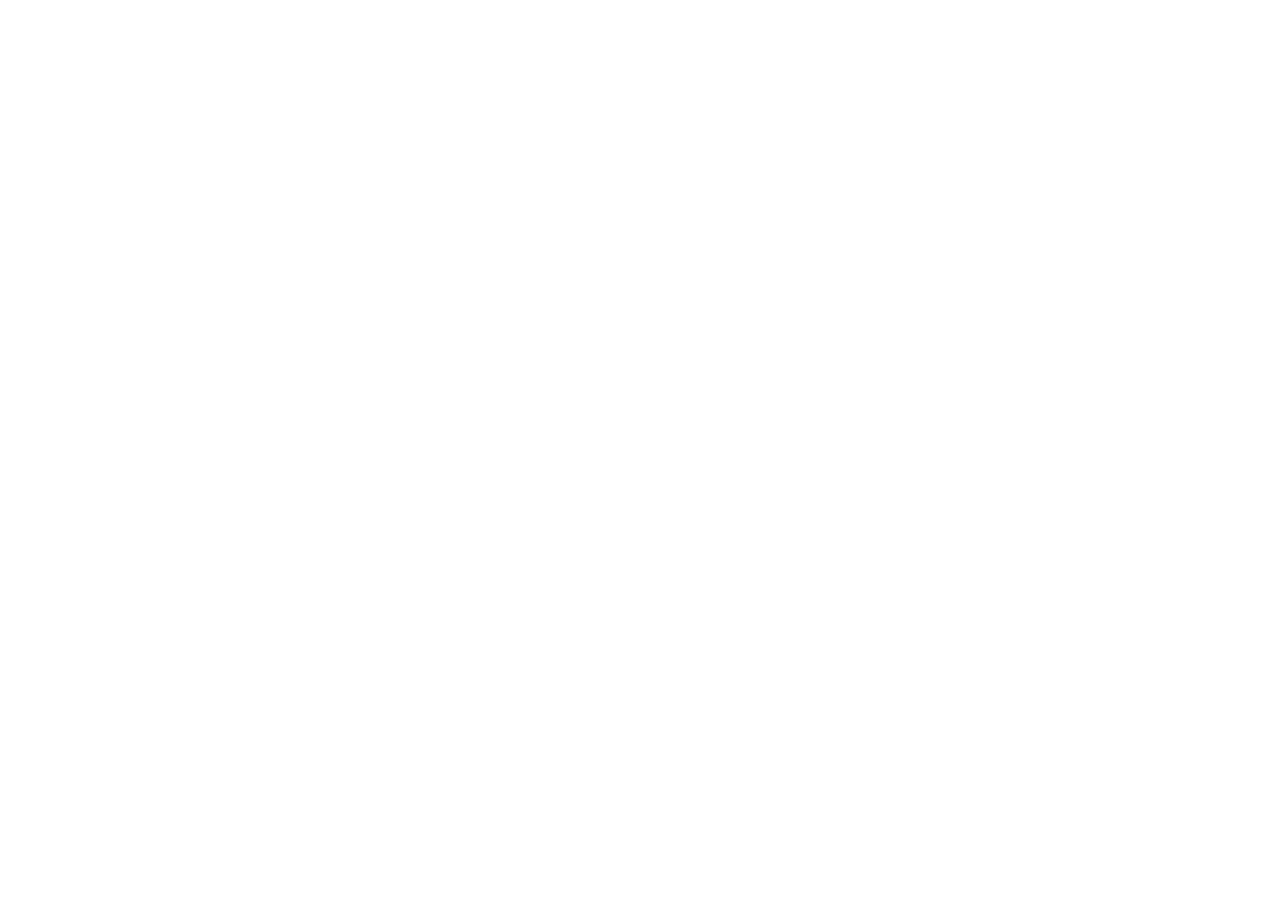
==== VastExpanding/index.html @ 3498ce8b "Update index.html" ====
<!DOCTYPE html>
<html lang="pt">
<head>
    <meta charset="UTF-8">
    <meta name="viewport" content="width=device-width, initial-scale=1.0">
    <title>Document</title>
</head>
<body>
    
</body>
</html>
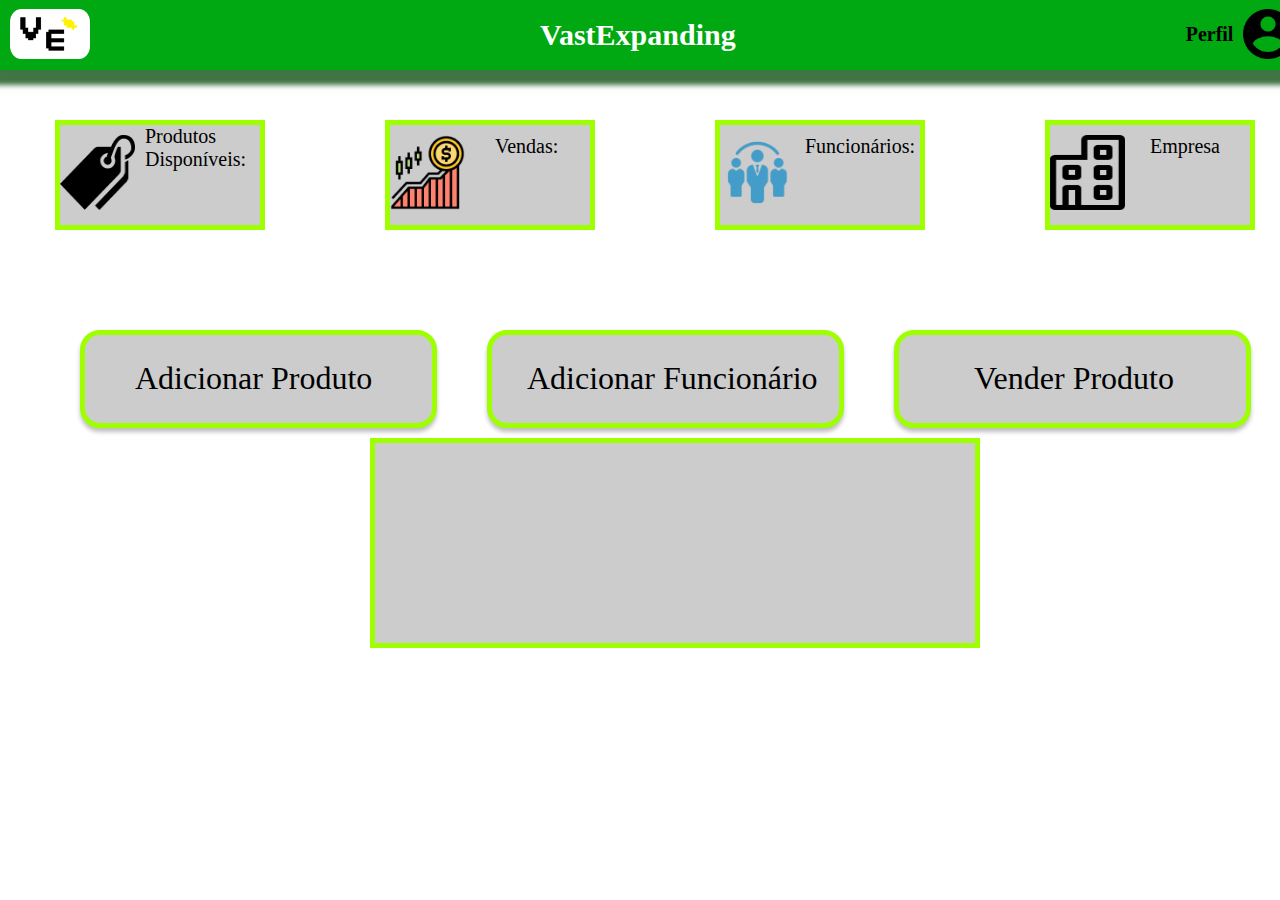
==== commit ea04bc9e: "Update index.html" ====
--- a/VastExpanding/index.html
+++ b/VastExpanding/index.html
@@ -3,9 +3,67 @@
 <head>
     <meta charset="UTF-8">
     <meta name="viewport" content="width=device-width, initial-scale=1.0">
-    <title>Document</title>
+    <link rel="shortcut icon" type="x-icon" href="img/VastExpandingLogo 1.png"> 
+    <link rel="stylesheet" href="css/reset.css">
+    <link rel="stylesheet" href="css/index.css">
+    <title>VastExpanding</title>
 </head>
 <body>
+    <header class="header">
+    <div>
+        <a href="1index.html">
+    <img class="top-logo" alt="logo" src="img/VastExpandingLogo 1.png">
+    </a>
+    </div>
+    <div class="header-middle">
+        <h1 class="header-middletext">VastExpanding</h1>
+    </div>
+    <div>
+        <h1 class="header-middletext"></h1>
+    </div>
+    <div class="header-bottom">
+        <p class="perfil-text">Perfil</p>
+        <a href="#">
+        <img class="perfil-img"alt="perfil" src="img/Vector.png">
+        </a>
+    </div>
+</header>
+
+
+    <main>
+    <div class="top-rectangles">
+        <div class="rectangle-1">
+            <img class="img-rectangle-1"alt="img-produto" src="img/image 2.png">
+            <h1 class="rectangle-1-txt">Produtos Disponíveis:</h1>
+        </div>
+        <div class="rectangle-2">
+            <img class="img-rectangle-2" src="img/image 1.png" alt="img-vendas">
+            <h1 class="rectangle-2-txt">Vendas:</h1>
+        </div>
+        <div class="rectangle-3">
+            <img class="img-rectangle-3" src="img/image 5.png" alt="img-funcionario">
+            <h1 class="rectangle-3-txt">Funcionários:</h1>
+        </div>
+        <div class="rectangle-4">
+            <img class="img-rectangle-4" src="img/image 3.png" alt="img-empresa">
+            <h1 class="rectangle-4-txt">Empresa</h1>
+        </div>
+    </div>
+    </main>
+    <div class="lower-rounds">
+        <div class="round-item">
+            <h1 class="round-1-txt">Adicionar Produto</h1>
+        </div>
+        <div class="round-item">
+            <h1 class="round-2-txt">Adicionar Funcionário</h1>
+        </div>
+        <div class="round-item">
+            <h1 class="round-3-txt">Vender Produto</h1>
+        </div>
+    </div>
+    <div class="lower-rectangle">
+
+    </div>
     
 </body>
 </html>
--- a/VastExpanding/css/index.css
+++ b/VastExpanding/css/index.css
@@ -0,0 +1,199 @@
+.header{
+    align-items: center;
+    display:flex;
+    background-color: #00A811;
+    width: 100%;
+    height: 70px;
+    box-shadow: 5px 5px 5px 10px #004707c0;
+}
+.top-logo{
+    margin-right: auto;
+    height: 50px;
+    width: 80px;
+    margin-left: 10px;
+}
+.header-middle{
+    margin:auto;
+    text-align: center;
+}
+.header-middletext{
+    margin-left: 450px;
+    font-size: 30px;
+    color:white;
+    font-weight: bolder;
+}
+.header-bottom{
+    display:flex;
+    margin-left: auto;
+}
+.perfil-img{
+    height: 50px;
+    width: 50px;
+}
+.perfil-text{
+    font-weight: bold;
+    font-size: 20px;
+    margin-top: 15px;
+    margin-right: 10px;
+}
+.top-rectangles{
+    margin-left:35px;
+    padding: auto;
+    display:flex;
+    gap: 100px;
+}
+.rectangle-1{
+    display:flex;
+    width: 200px;
+height: 100px;
+flex-shrink: 0;
+border: 5px solid #9EFF00;
+background: var(--cor-secundario-verdeescuro, linear-gradient(0deg, rgba(0, 0, 0, 0.20) 0%, rgba(0, 0, 0, 0.20) 100%), #FFF);
+margin-left: 20px;
+margin-top: 50px;
+}
+.img-rectangle-1{
+    height: 75px;
+    width: 75px;
+    margin-top: 10px;
+}
+.rectangle-1-txt{
+    font-size: 20px;
+color: #000;
+font-family: Inter;
+font-style: normal;
+font-weight: 400;
+line-height: normal;
+margin-left: 10px;
+}
+.rectangle-2{
+    display:flex;
+        width: 200px;
+    height: 100px;
+    flex-shrink: 0;
+    border: 5px solid #9EFF00;
+    background: var(--cor-secundario-verdeescuro, linear-gradient(0deg, rgba(0, 0, 0, 0.20) 0%, rgba(0, 0, 0, 0.20) 100%), #FFF);
+    margin-left: 20px;
+    margin-top: 50px;
+    
+}
+.img-rectangle-2{
+    height: 75px;
+    width: 75px;
+    margin-top: 10px;
+}
+.rectangle-2-txt{
+    font-size: 20px;
+color: #000;
+font-family: Inter;
+font-style: normal;
+font-weight: 400;
+line-height: normal;
+margin-left: 30px;
+margin-top: 10px;
+}
+.rectangle-3{
+    display:flex;
+    width: 200px;
+    height: 100px;
+    flex-shrink: 0;
+    border: 5px solid #9EFF00;
+    background: var(--cor-secundario-verdeescuro, linear-gradient(0deg, rgba(0, 0, 0, 0.20) 0%, rgba(0, 0, 0, 0.20) 100%), #FFF);
+    margin-left: 20px;
+    margin-top: 50px;
+}
+.img-rectangle-3{
+    height: 75px;
+    width: 75px;
+    margin-top: 10px;
+}
+.rectangle-3-txt{
+    font-size: 20px;
+color: #000;
+font-family: Inter;
+font-style: normal;
+font-weight: 400;
+line-height: normal;
+margin-left: 10px;
+margin-top: 10px;
+}
+.rectangle-4{
+    display:flex;
+    width: 200px;
+    height: 100px;
+    flex-shrink: 0;
+    border: 5px solid #9EFF00;
+    background: var(--cor-secundario-verdeescuro, linear-gradient(0deg, rgba(0, 0, 0, 0.20) 0%, rgba(0, 0, 0, 0.20) 100%), #FFF);
+    margin-left: 20px;
+    margin-top: 50px;
+}
+.img-rectangle-4{
+    height: 75px;
+    width: 75px;
+    margin-top: 10px;
+}
+.rectangle-4-txt{
+    font-size: 20px;
+color: #000;
+font-family: Inter;
+font-style: normal;
+font-weight: 400;
+line-height: normal;
+margin-left: 25px;
+margin-top: 10px;
+}
+.lower-rounds{
+    display:flex;
+    margin-top: 100px;
+    margin-left: 80px;
+    gap:50px;
+}
+.round-item{
+    width: 347px;
+height: 88px;
+flex-shrink: 0;
+border-radius: 20px;
+border: 5px solid var(--cor-secundario-amarelo, #9EFF00);
+background: var(--cor-secundario-verdeescuro, linear-gradient(0deg, rgba(0, 0, 0, 0.20) 0%, rgba(0, 0, 0, 0.20) 100%), #FFF);
+box-shadow: 0px 4px 4px 0px rgba(0, 0, 0, 0.25);
+}
+.round-1-txt{
+    color: #000;
+font-family: Inter;
+font-size: 32px;
+font-style: normal;
+font-weight: 400;
+line-height: normal;
+margin-left: 50px;
+margin-top: 25px;
+}
+.round-2-txt{
+    color: #000;
+font-family: Inter;
+font-size: 32px;
+font-style: normal;
+font-weight: 400;
+line-height: normal;
+margin-left: 35px;
+margin-top: 25px;
+}
+.round-3-txt{
+    color: #000;
+font-family: Inter;
+font-size: 32px;
+font-style: normal;
+font-weight: 400;
+line-height: normal;
+margin-left: 75px;
+margin-top: 25px;
+}
+.lower-rectangle{
+    margin-top: 10px;
+    margin-left: 370px;
+    width: 600px;
+height: 200px;
+flex-shrink: 0;
+border: 5px solid var(--cor-secundario-amarelo, #9EFF00);
+background: var(--cor-secundario-verdeescuro, linear-gradient(0deg, rgba(0, 0, 0, 0.20) 0%, rgba(0, 0, 0, 0.20) 100%), #FFF);
+
+}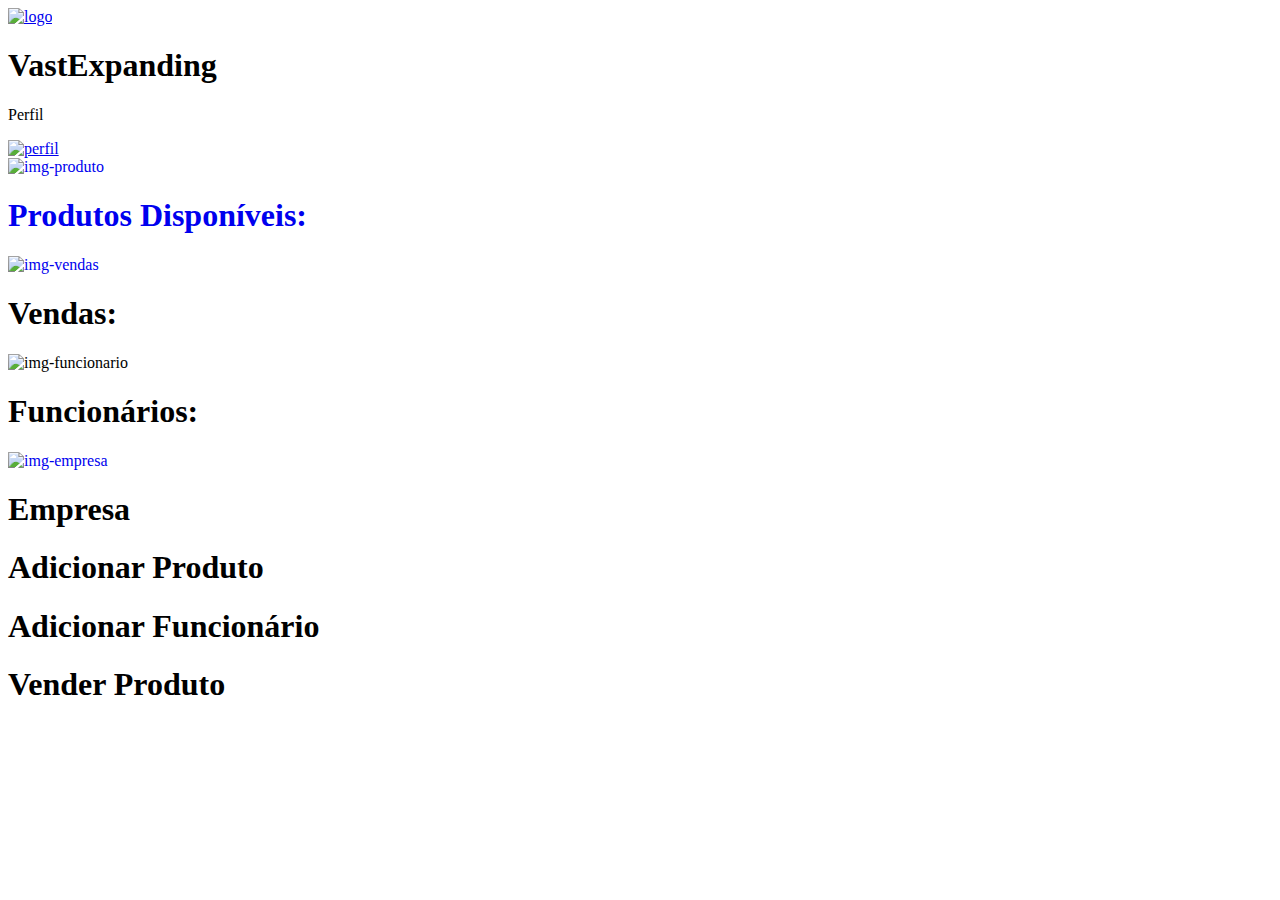
==== commit afcafe6f: "Update index.html" ====
--- a/VastExpanding/index.html
+++ b/VastExpanding/index.html
@@ -3,16 +3,16 @@
 <head>
     <meta charset="UTF-8">
     <meta name="viewport" content="width=device-width, initial-scale=1.0">
-    <link rel="shortcut icon" type="x-icon" href="img/VastExpandingLogo 1.png"> 
-    <link rel="stylesheet" href="css/reset.css">
-    <link rel="stylesheet" href="css/index.css">
+    <link rel="shortcut icon" type="x-icon" href="./VastExpandingLogo 1 (1).png"> 
+    <link rel="stylesheet" href="reset.css">
+    <link rel="stylesheet" href="index.css">
     <title>VastExpanding</title>
 </head>
 <body>
     <header class="header">
     <div>
-        <a href="1index.html">
-    <img class="top-logo" alt="logo" src="img/VastExpandingLogo 1.png">
+        <a href="index.html">
+    <img class="top-logo" alt="logo" src="./VastExpandingLogo 1 (1).png">
     </a>
     </div>
     <div class="header-middle">
@@ -24,7 +24,7 @@
     <div class="header-bottom">
         <p class="perfil-text">Perfil</p>
         <a href="#">
-        <img class="perfil-img"alt="perfil" src="img/Vector.png">
+        <img class="perfil-img"alt="perfil" src="./Vector (6).png">
         </a>
     </div>
 </header>
@@ -32,20 +32,29 @@
 
     <main>
     <div class="top-rectangles">
+        <a href="produtos.html"
+        style="text-decoration: none;">
         <div class="rectangle-1">
-            <img class="img-rectangle-1"alt="img-produto" src="img/image 2.png">
+           
+            <img class="img-rectangle-1"alt="img-produto" src="./image 2.png">
             <h1 class="rectangle-1-txt">Produtos Disponíveis:</h1>
         </div>
+        </a>
         <div class="rectangle-2">
-            <img class="img-rectangle-2" src="img/image 1.png" alt="img-vendas">
+         <a href="vendas.html"
+         style="text-decoration: none;">
+            <img class="img-rectangle-2" src="./image 1 (4).png" alt="img-vendas"></a>
             <h1 class="rectangle-2-txt">Vendas:</h1>
         </div>
         <div class="rectangle-3">
-            <img class="img-rectangle-3" src="img/image 5.png" alt="img-funcionario">
+            <img class="img-rectangle-3" src="./image 5.png" alt="img-funcionario">
             <h1 class="rectangle-3-txt">Funcionários:</h1>
         </div>
+        
         <div class="rectangle-4">
-            <img class="img-rectangle-4" src="img/image 3.png" alt="img-empresa">
+            <a href="empresa.html"
+            style="text-decoration: none;">
+            <img class="img-rectangle-4"  alt="img-empresa" src="./image 3.png"></a>
             <h1 class="rectangle-4-txt">Empresa</h1>
         </div>
     </div>
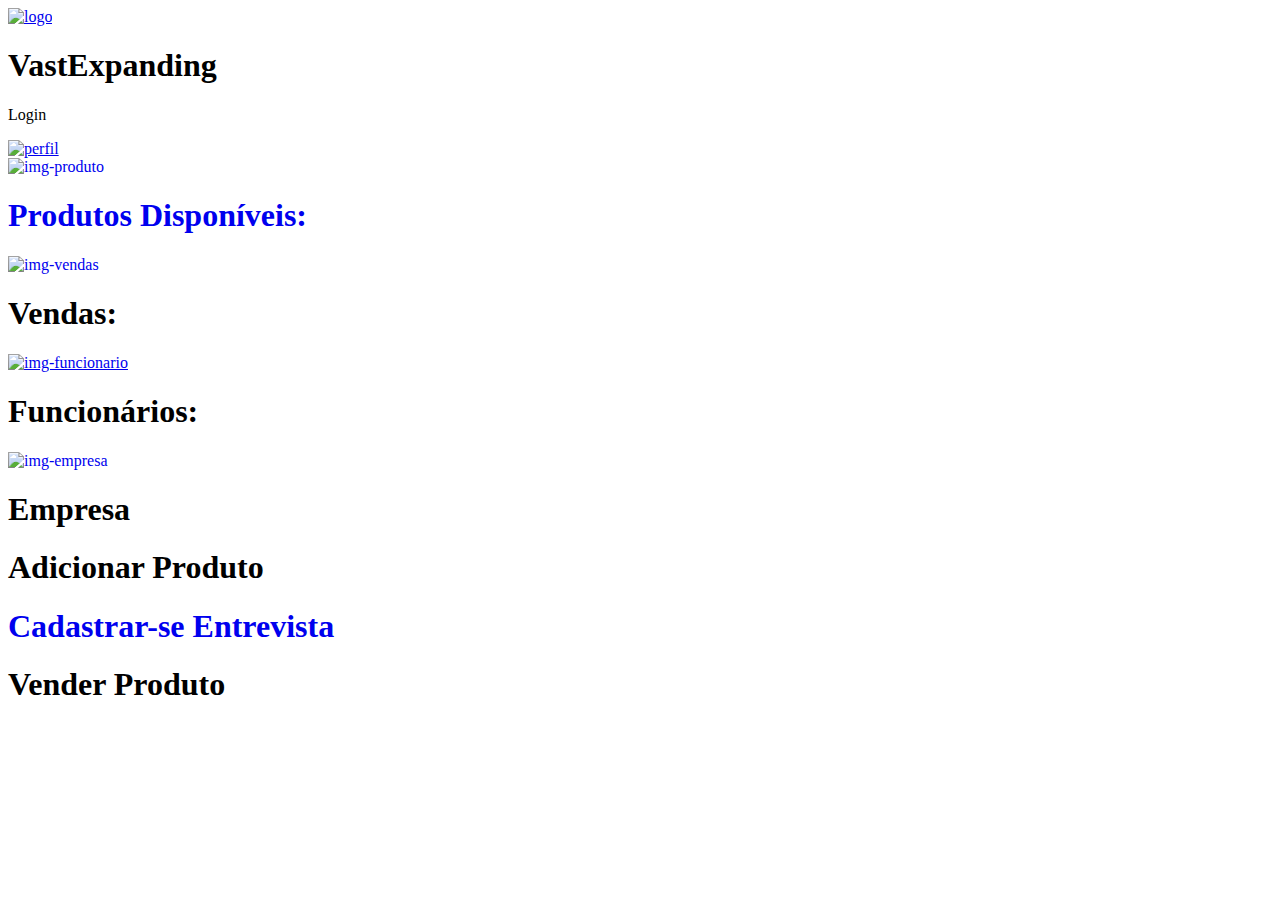
==== commit 83e4fb43: "Update index.html" ====
--- a/VastExpanding/index.html
+++ b/VastExpanding/index.html
@@ -22,8 +22,8 @@
         <h1 class="header-middletext"></h1>
     </div>
     <div class="header-bottom">
-        <p class="perfil-text">Perfil</p>
-        <a href="#">
+        <p class="perfil-text">Login</p>
+        <a href="login.html">
         <img class="perfil-img"alt="perfil" src="./Vector (6).png">
         </a>
     </div>
@@ -47,7 +47,8 @@
             <h1 class="rectangle-2-txt">Vendas:</h1>
         </div>
         <div class="rectangle-3">
-            <img class="img-rectangle-3" src="./image 5.png" alt="img-funcionario">
+            <a href="funcionarios.html">
+            <img class="img-rectangle-3" src="./image 5.png" alt="img-funcionario"></a>
             <h1 class="rectangle-3-txt">Funcionários:</h1>
         </div>
         
@@ -63,8 +64,9 @@
         <div class="round-item">
             <h1 class="round-1-txt">Adicionar Produto</h1>
         </div>
-        <div class="round-item">
-            <h1 class="round-2-txt">Adicionar Funcionário</h1>
+        
+        <div class="round-item"><a href="adicionarfuncionarios.html" style="text-decoration: none;">
+            <h1 class="round-2-txt">Cadastrar-se Entrevista</h1></a>
         </div>
         <div class="round-item">
             <h1 class="round-3-txt">Vender Produto</h1>
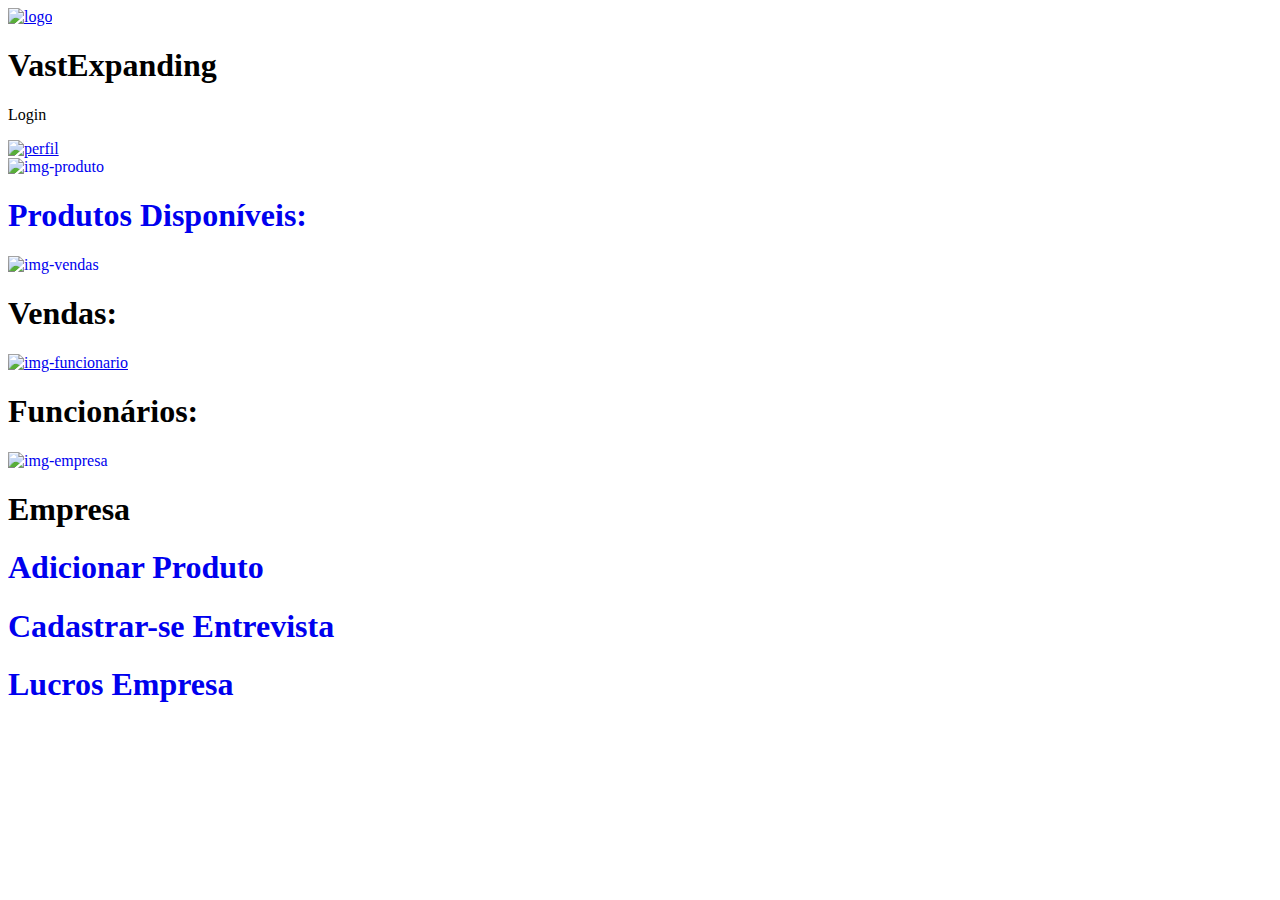
==== commit 20592881: "Update index.html" ====
--- a/VastExpanding/index.html
+++ b/VastExpanding/index.html
@@ -61,15 +61,15 @@
     </div>
     </main>
     <div class="lower-rounds">
-        <div class="round-item">
-            <h1 class="round-1-txt">Adicionar Produto</h1>
+        <div class="round-item"><a href="adicionarprodutos.html" style="text-decoration: none;">
+            <h1 class="round-1-txt">Adicionar Produto</h1></a>
         </div>
         
         <div class="round-item"><a href="adicionarfuncionarios.html" style="text-decoration: none;">
             <h1 class="round-2-txt">Cadastrar-se Entrevista</h1></a>
         </div>
-        <div class="round-item">
-            <h1 class="round-3-txt">Vender Produto</h1>
+        <div class="round-item"><a href="Lucros.html" style="text-decoration: none;">
+            <h1 class="round-3-txt">Lucros Empresa</h1></a>
         </div>
     </div>
     <div class="lower-rectangle">
